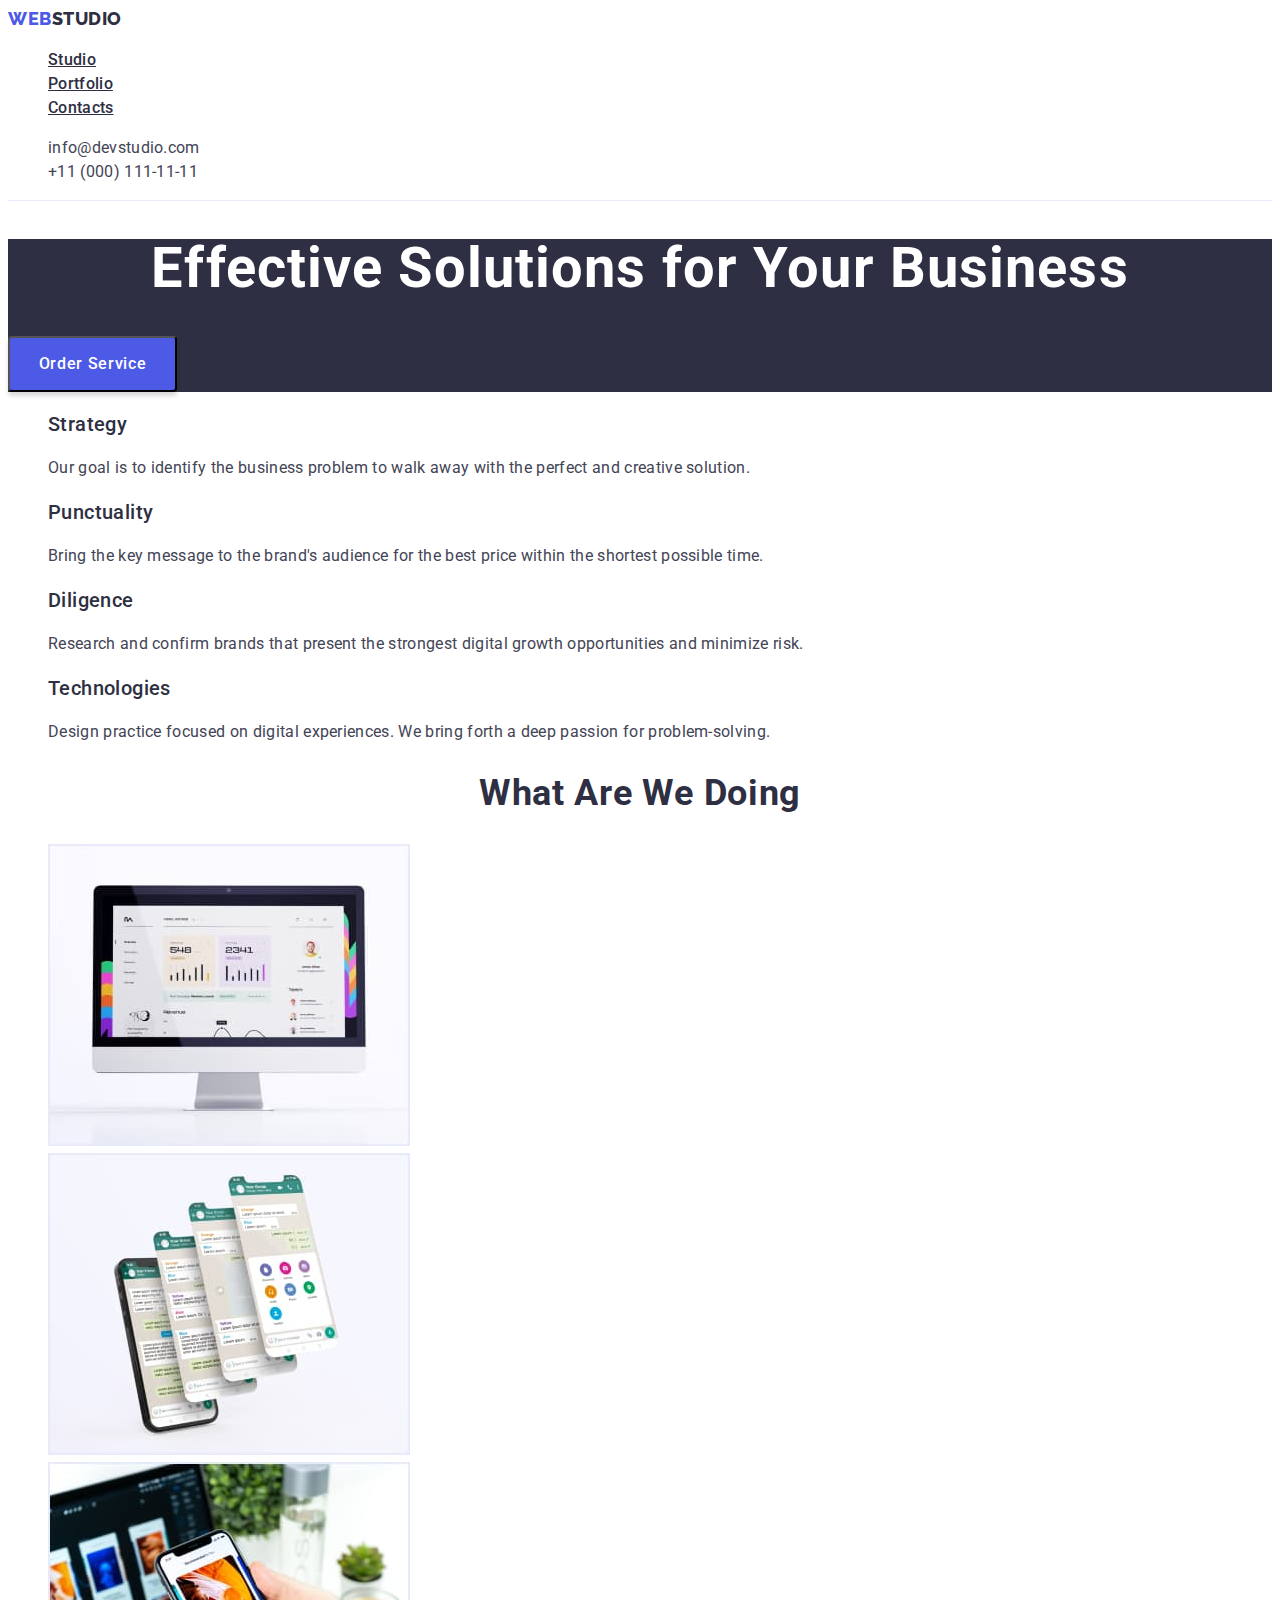
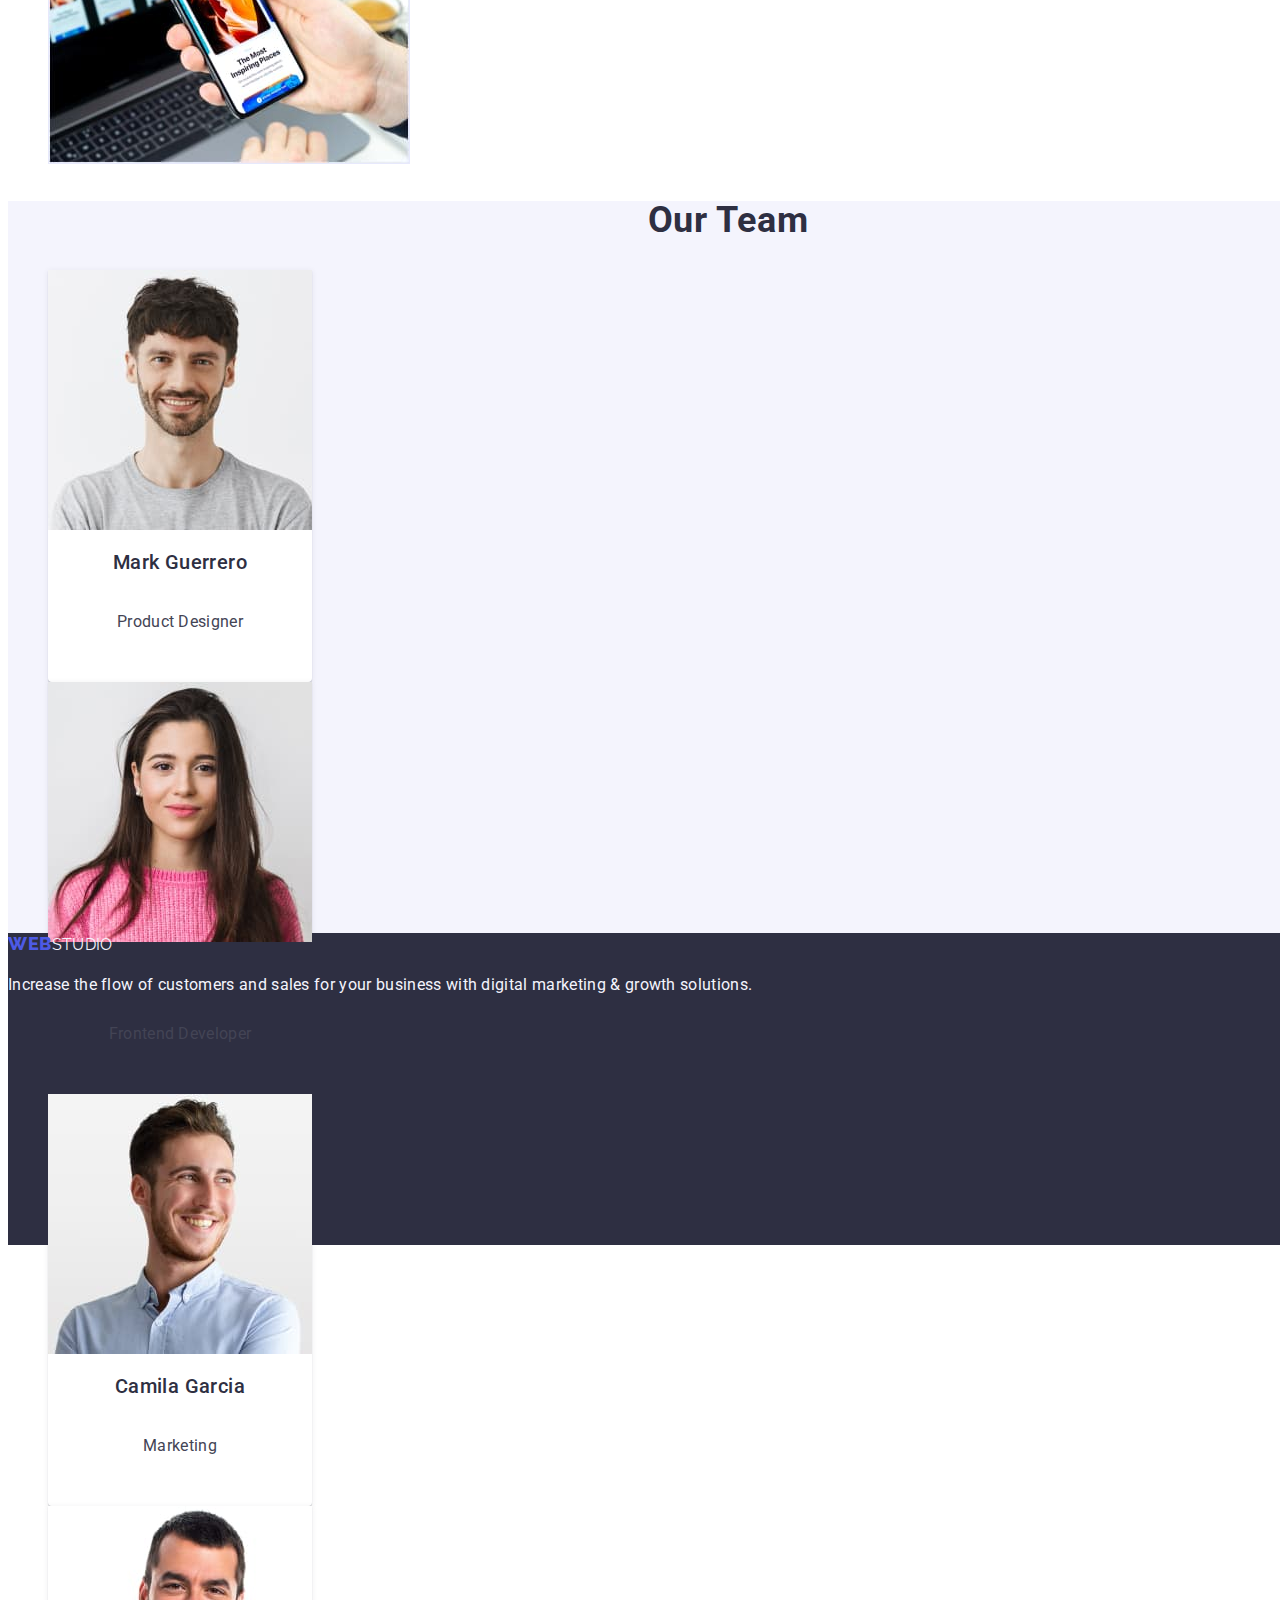
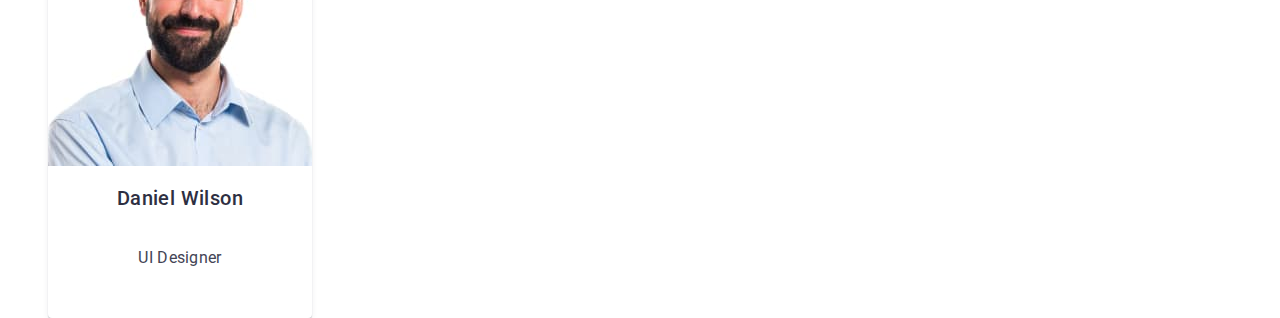
==== index.html @ cf5513cf "try" ====
<!DOCTYPE html>
<html lang="en">
  <head>
    <meta charset="UTF-8" />
    <meta http-equiv="X-UA-Compatible" content="IE=edge" />
    <meta name="viewport" content="width=device-width, initial-scale=1.0" />
    <title>Document</title>
    <link rel="stylesheet" href="./css/styles.css" />
    <link rel="preconnect" href="https://fonts.googleapis.com">
<link rel="preconnect" href="https://fonts.gstatic.com" crossorigin>
<link href="https://fonts.googleapis.com/css2?family=Montserrat:wght@400;700&family=Raleway:wght@800&family=Roboto:wght@400;500;700;900&display=swap" rel="stylesheet">
  </head>
  <body>
    <!-- Header section -->
    <header class="header">
      <nav class="navigation">
        <a class="logo link" href="./index.html"
          >Web<span class="colored-studio">Studio</span>
        </a>
        <!-- Navigation section -->
        <ul class="list">
          <li><a class="navigation-link" href="./index.html">Studio</a></li>
          <li>
            <a class="navigation-link" href="./portfolio.html">Portfolio</a>
          </li>
          <li><a class="navigation-link" href="">Contacts</a></li>
        </ul>
      </nav>
      <!-- Contact section -->
      <address class="contact">
        <ul class="list">
          <li>
            <a class="contact-list link" href="mailto:info@devstudio.com">
              info@devstudio.com
            </a>
          </li>
          <li>
            <a class="contact-list link" href="tel:+110001111111">
              +11 (000) 111-11-11
            </a>
          </li>
        </ul>
      </address>
    </header>

    <main>
      <!-- Hero section -->
      <section class="solution">
        <h1 class="heading">Effective Solutions for Your Business</h1>
        <button class="button-one" type="button">Order Service</button>
      </section>
      <!-- Section 2 -->
      <section id="#studio" class="studio">
        <h2 hidden>Section 2</h2>
        <ul class="list">
          <li class="lists">
            <h3 class="title-list">Strategy</h3>
            <p class="text">
              Our goal is to identify the business problem to walk away with the
              perfect and creative solution.
            </p>
          </li>
          <li class="lists">
            <h3 class="title-list">Punctuality</h3>
            <p class="text">
              Bring the key message to the brand's audience for the best price
              within the shortest possible time.
            </p>
          </li>
          <li class="lists">
            <h3 class="title-list">Diligence</h3>
            <p class="text">
              Research and confirm brands that present the strongest digital
              growth opportunities and minimize risk.
            </p>
          </li>
          <li class="lists">
            <h3 class="title-list">Technologies</h3>
            <p class="text">
              Design practice focused on digital experiences. We bring forth a
              deep passion for problem-solving.
            </p>
          </li>
        </ul>
      </section>
      <!-- Section 3 -->
      <section id="#portfolio">
        <h2 class="title-sections">What are we doing</h2>
        <ul class="list">
          <li>
            <img class="pictures" src="./images1/section2/img21.jpg" alt="img1" width="360" />
          </li>
          <li>
            <img class="pictures" src="./images1/section2/img22.jpg" alt="img2" width="360" />
          </li>
          <li>
            <img class="pictures" src="./images1/section2/img23.jpg" alt="img3" width="360" />
          </li>
        </ul>
      </section>
      <!-- Section 4 -->
      <section id="#contacts" class="team">
        <h2 class="title-sections">Our Team</h2>
        <ul class="list">
          <li class="list-four">
            <img
              src="./images1/section3/img31.jpg"
              width="264"
              alt="Mark Guerrero"
              height="260"
            />
            <h3 class="title-list">Mark Guerrero</h3>
            <p class="text">Product Designer</p>
          </li>
          <li class="list-four">
            <img
              src="./images1/section3/img32.jpg"
              alt="Tom Ford"
              width="264"
              height="260"
            />
            <h3 class="title-list">Tom Ford</h3>
            <p class="text">Frontend Developer</p>
          </li>
          <li class="list-four">
            <img
              src="./images1/section3/img33.jpg"
              alt="Camila Garcia"
              width="264"
              height="260"
            />
            <h3 class="title-list">Camila Garcia</h3>
            <p class="text">Marketing</p>
          </li>
          <li class="list-four">
            <img
              src="./images1/section3/img34.jpg"
              alt="Daniel Wilson"
              width="264"
              height="260"
            />
            <h3 class="title-list">Daniel Wilson</h3>
            <p class="text">UI Designer</p>
          </li>
        </ul>
      </section>
    </main>

    <!-- Footer section -->
    <footer class="footer">
      <a class="logo link" href="./index.html"
        >Web<span class="footer-studio">Studio</span></a
      >
      <p class="footer-studio text">
        Increase the flow of customers and sales for your business with digital
        marketing & growth solutions.
      </p>
    </footer>
  </body>
</html>
---- css/styles.css ----
/* General */

:root {
  --iris-color: #4d5ae5;
  --ocean-color: #404bbf;
  --navy-blue-color: #2e2f42;
  --green-color: #31d0aa;
  --slate-color: #434455;
  --cornflower-color: #e7e9fc;
  --light-slate-color: #8e8f99;
  --cloud-color: #f4f4fd;
  --navy-blue-modal-color: #2e2f42;
  --grey-color: #2e2f42;
  --white-color: #ffffff;
  --dairy-color: #fcfcfc;

  --main-font: "Roboto", sans-serif;
  --secondary-font: "Raleway", sans-serif;
}

/* Reset - скидання */
.link {
  text-decoration: none;
}

.list{
  list-style: none;
}

address{
  text-decoration: none;
}
/* Header */

.header{
  border-bottom: 1px solid #E7E9FC;
}

.logo {
  font-family: var(--secondary-font);
  font-weight: 800;
  font-size: 18px;
  line-height: 1.17;
  letter-spacing: 0.03em;
  color: var(--iris-color);
  text-transform: uppercase;
}

.colored-studio{
  font-weight: 800;
  font-size: 18px;
  line-height: 1.17;
  letter-spacing: 0.03em;
  text-transform: uppercase;
  color: var(--navy-blue-color);
}

.navigation-link {
  font-weight: 500;
  font-size: 16px;
  line-height: 1.5;
  letter-spacing: 0.02em;
  color: var(--navy-blue-color);
}

address{
  font-style: normal;
}

.contact-list:hover,
.contact-list:focus{
color: var(--ocean-color);
}


.navigation-link:hover,
.navigation-link:focus {
color: var(--ocean-color);
}
.team{
  background-color: var(--cloud-color);
  width: 1440px;
  height: 732px;
}

.contact-list{
  color: var(--slate-color);
 
}

/* Body */
body {
  font-family: var(--main-font);
  font-size: 16px;
  line-height: 24px;
  letter-spacing: 0.02em;
  color: #434455;
  background-color: var(--white-color);
}



.title-sections{
  font-weight: 700;
  font-size: 36px;
  line-height: 40px;
  letter-spacing: 0.02em;
  text-transform: capitalize;
  color: var(--navy-blue-color);
  line-height: 1.11;
  text-align: center;
}

.heading{
  font-style: normal;
  font-weight: 700;
  font-size: 56px;
  line-height: 1.07;
  text-align: center;
  letter-spacing: 0.02em;
  color: white;
}

.solution{
  background-color: var(--navy-blue-color);
}

.button-one{
  color: white;
  background-color: var(--iris-color);
  box-shadow: 0px 4px 4px rgba(0, 0, 0, 0.15);
  border-radius: 4px;
  align-items: center;
  letter-spacing: 0.04em;
  width: 169px;
  height: 56px;
  font-family: inherit;
  cursor: pointer;
  font-weight: 500;
  font-size: 16px;
  line-height: 1.5;
  letter-spacing: 0.04em;
}

.button-one:hover,
.button-one:focus{
  background-color: var(--ocean-color);
}

.title-list{
  font-weight: 500;
  font-size: 20px;
  line-height: 1.2;
  letter-spacing: 0.02em;
  color: var(--navy-blue-color);
}

.text{
  font-weight: 400;
  font-size: 16px;
  line-height: 1.5;
  letter-spacing: 0.02em;
  color: var(--slate-color);
}


.list-four{
  display: flex;
  flex-direction: column;
  justify-content: center;
  align-items: center;
  padding: 0px 0px 32px;
  width: 264px;
  height: 380px;
  background: #FFFFFF;
  box-shadow: 0px 1px 6px rgba(46, 47, 66, 0.08), 0px 1px 1px rgba(46, 47, 66, 0.16), 0px 2px 1px rgba(46, 47, 66, 0.08);
  border-radius: 0px 0px 4px 4px;

}

.pictures{
  border: 1px solid #E7E9FC;
}

.footer{
  background-color: var(--navy-blue-color);
  width: 1440px;
  height: 312px;
  left: 0px;
  top: 2280px;
}

.footer-studio{
font-weight: 400;
font-size: 16px;
line-height: 1.5;
letter-spacing: 0.02em;
color: var(--cloud-color);
}

/* Portfolio */

.portfolio-pics{
  border: 1px solid #E7E9FC;
  width: 360px;
height: 300px;
left: 0px;
top: 0px;
}

.buttons-menu{
  background-color: var(--cloud-color);
  border: 1px solid #E7E9FC;
  border-radius: 4px;
  color: var(--iris-color);
  font-weight: 500;
  font-size: 16px;
  line-height: 1.5;
  display: flex;
  align-items: center;
  letter-spacing: 0.04em;
  padding: 12px 24px;
  font-family: inherit;
  cursor: pointer;
  
}

.buttons-menu:hover,
.buttons-menu:focus {
background-color: var(--ocean-color);
color: white;
letter-spacing: 0.04em;
}

.color-list{
  color: var(--slate-color);
}
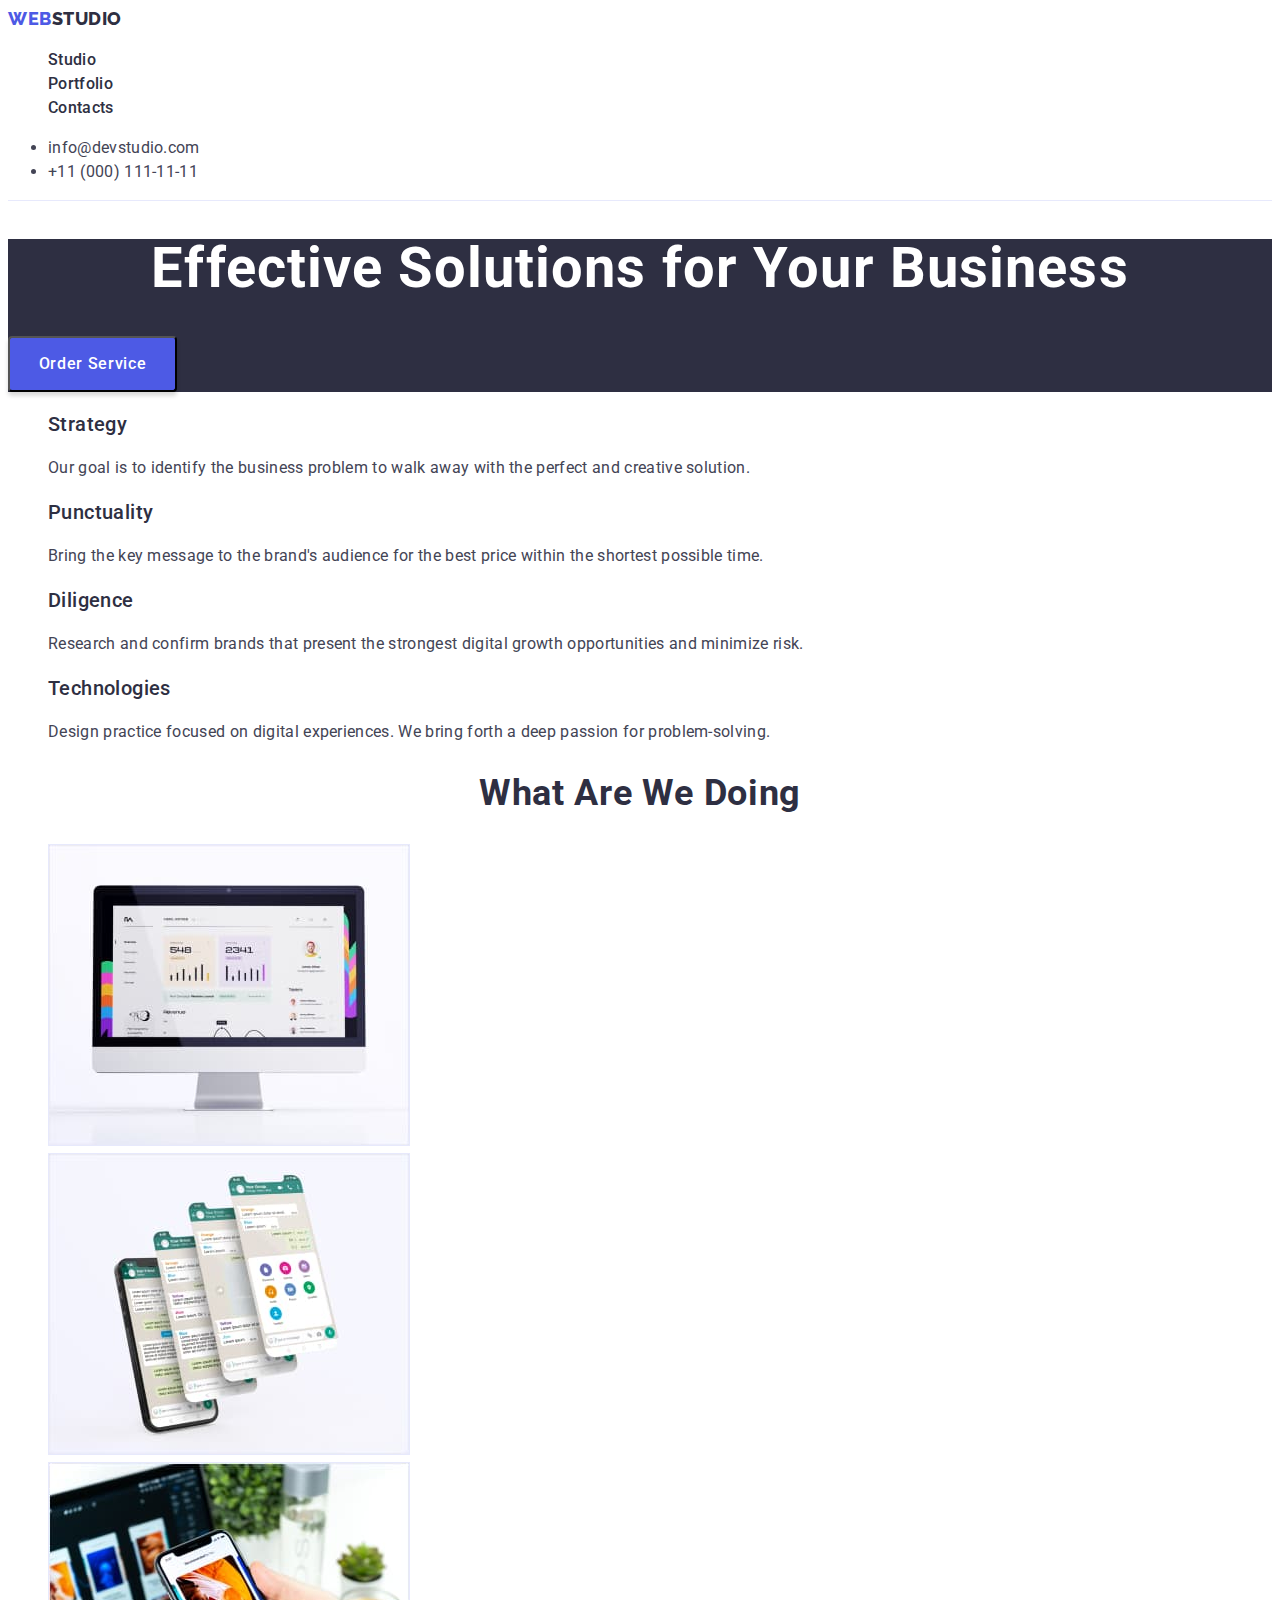
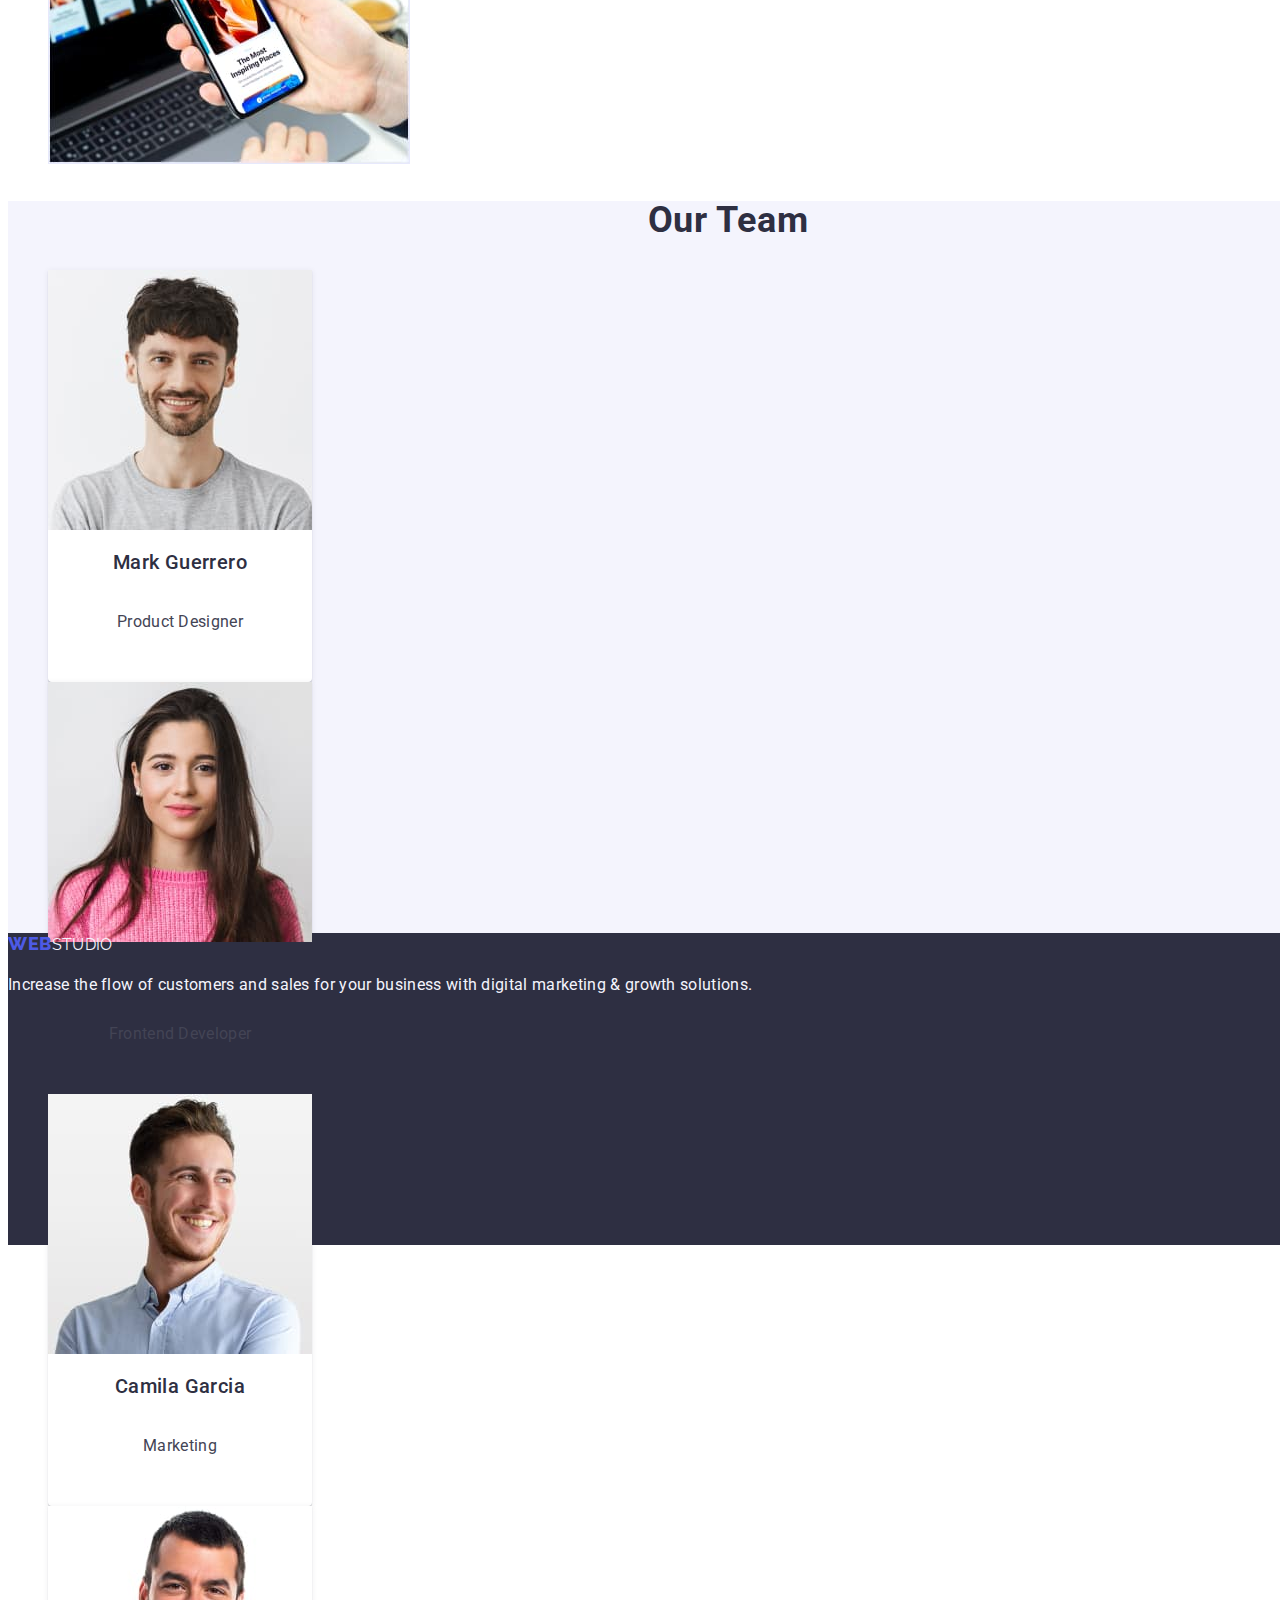
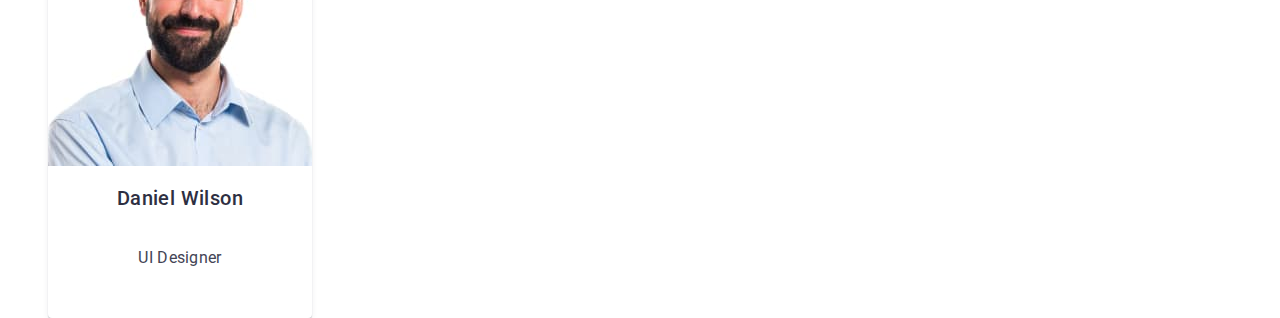
==== commit f6ac7e99: "new" ====
--- a/index.html
+++ b/index.html
@@ -28,7 +28,7 @@
       </nav>
       <!-- Contact section -->
       <address class="contact">
-        <ul class="list">
+        <ul class="second-list link">
           <li>
             <a class="contact-list link" href="mailto:info@devstudio.com">
               info@devstudio.com
--- a/css/styles.css
+++ b/css/styles.css
@@ -61,11 +61,10 @@
   line-height: 1.5;
   letter-spacing: 0.02em;
   color: var(--navy-blue-color);
-}
-
-address{
-  font-style: normal;
-}
+  text-decoration: none;
+
+}
+
 
 .contact-list:hover,
 .contact-list:focus{
@@ -85,7 +84,7 @@
 
 .contact-list{
   color: var(--slate-color);
- 
+  font-style: normal;
 }
 
 /* Body */
@@ -95,7 +94,7 @@
   line-height: 24px;
   letter-spacing: 0.02em;
   color: #434455;
-  background-color: var(--white-color);
+  background-color: #FFFFFF;
 }
 
 
@@ -163,7 +162,9 @@
   color: var(--slate-color);
 }
 
-
+.second-list{
+  text-decoration: none;
+}
 .list-four{
   display: flex;
   flex-direction: column;
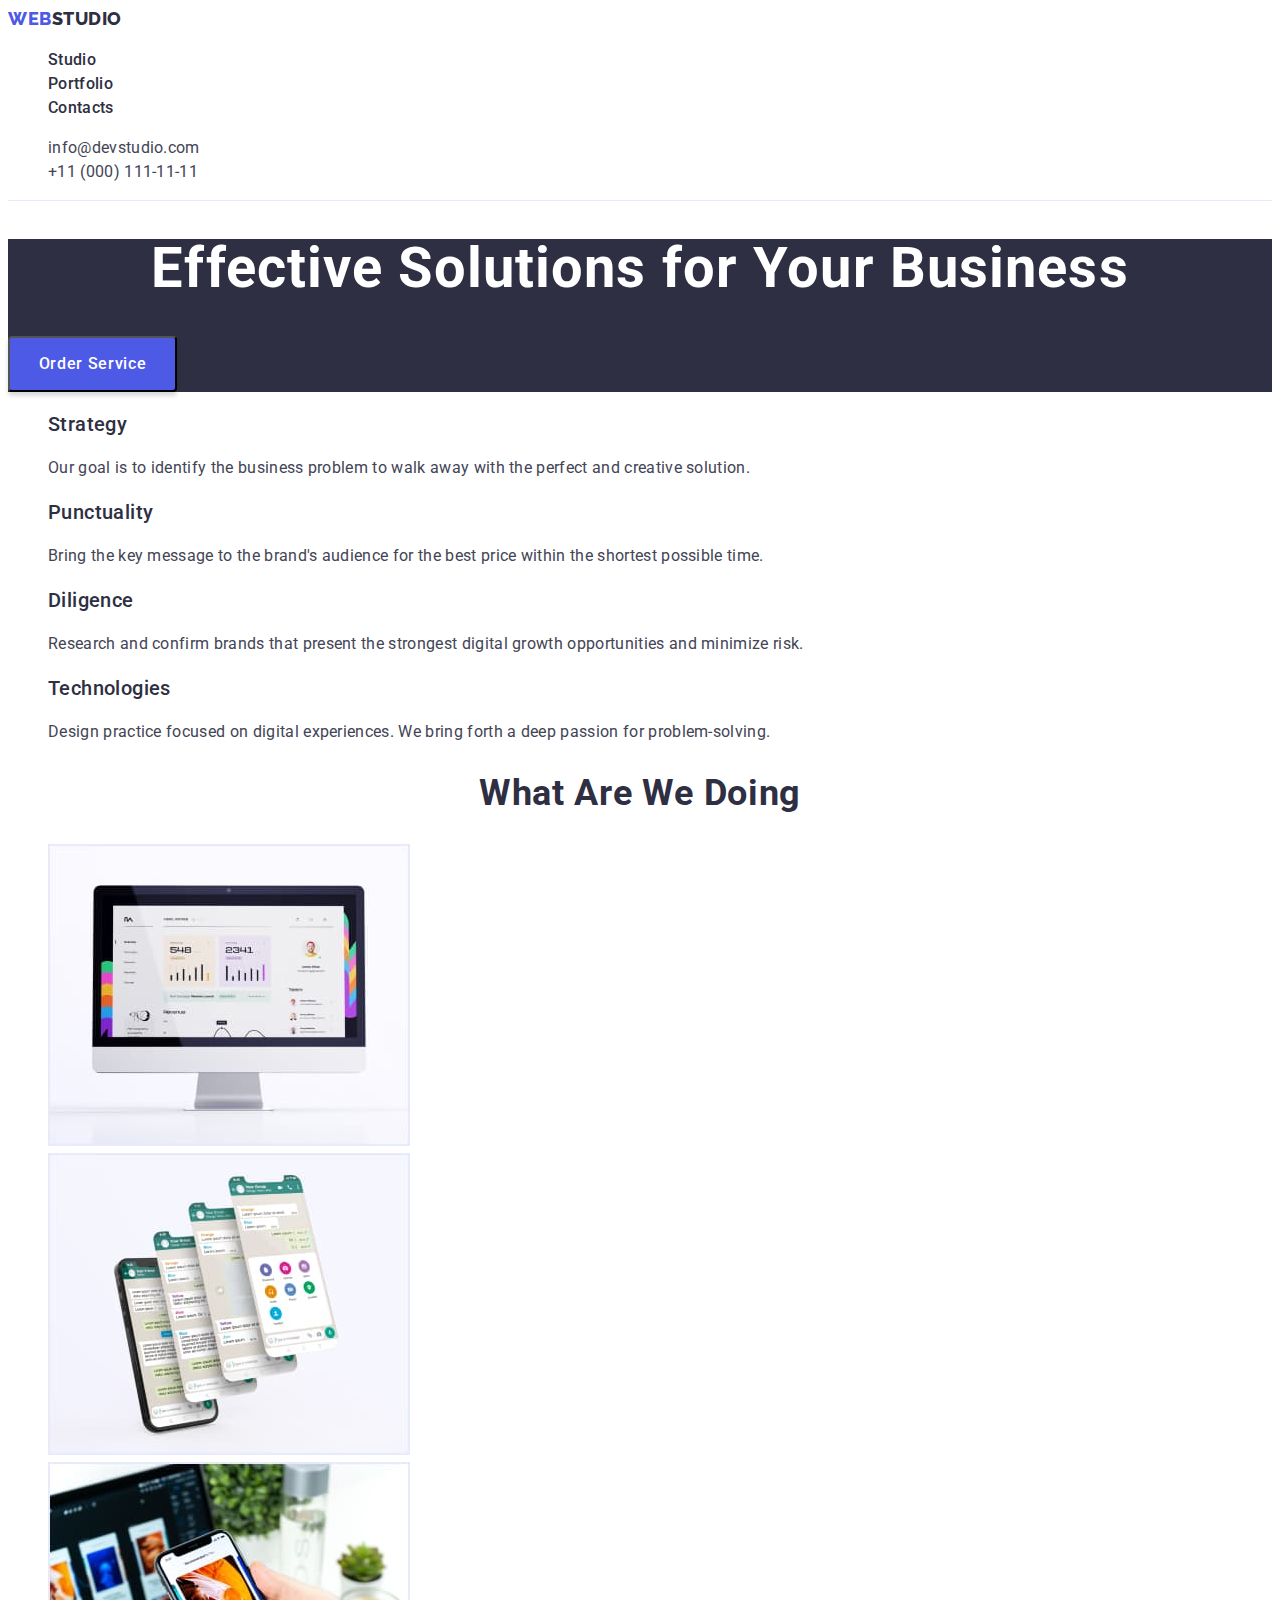
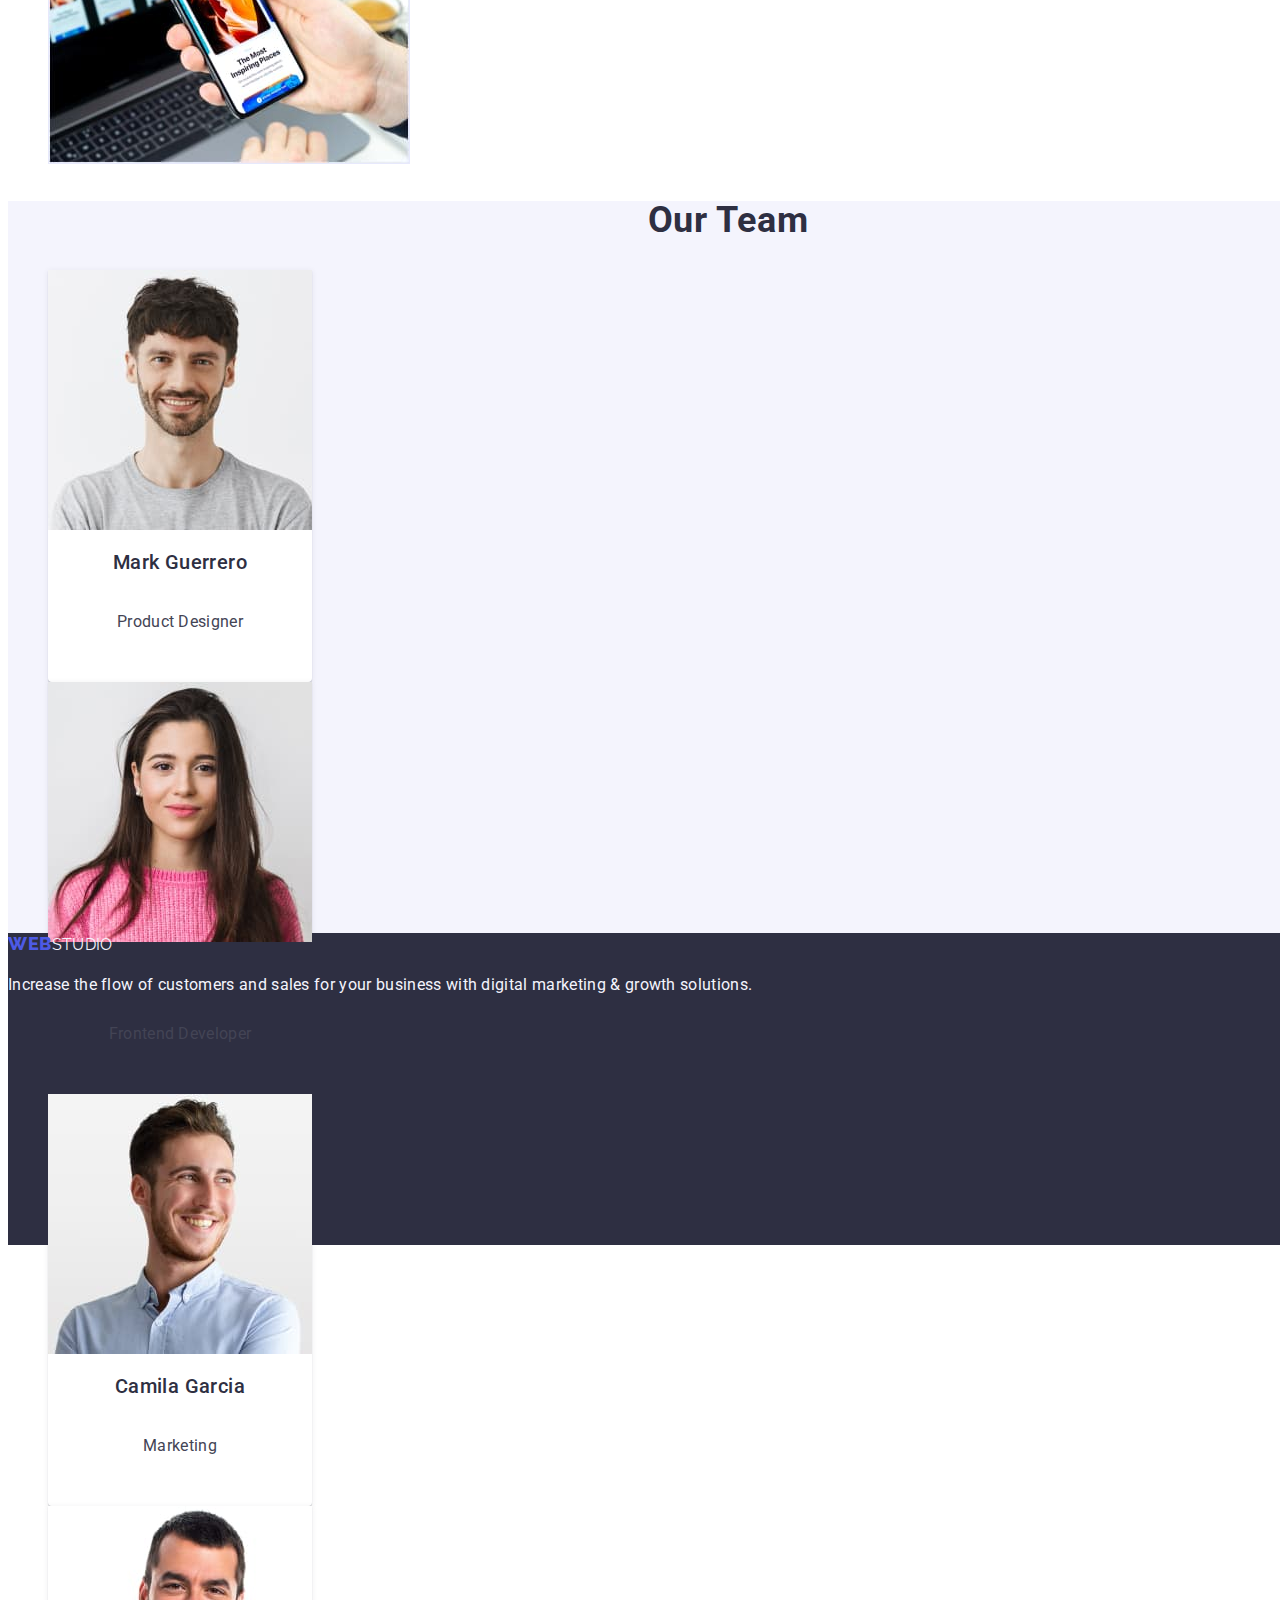
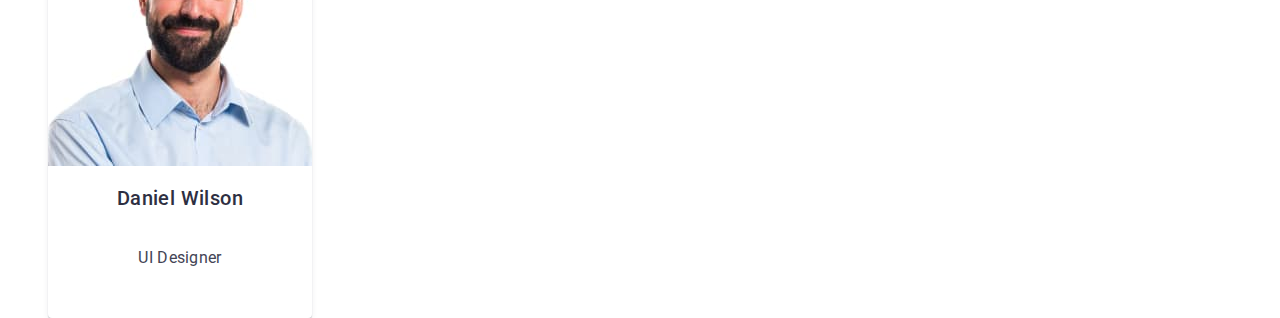
==== commit efc0c082: "try" ====
--- a/index.html
+++ b/index.html
@@ -28,7 +28,7 @@
       </nav>
       <!-- Contact section -->
       <address class="contact">
-        <ul class="second-list link">
+        <ul class="list">
           <li>
             <a class="contact-list link" href="mailto:info@devstudio.com">
               info@devstudio.com
@@ -50,8 +50,8 @@
         <button class="button-one" type="button">Order Service</button>
       </section>
       <!-- Section 2 -->
-      <section id="#studio" class="studio">
-        <h2 hidden>Section 2</h2>
+      <section id="#studio" class="studio-section">
+        <h2 class="studio-name" hidden>Section 2</h2>
         <ul class="list">
           <li class="lists">
             <h3 class="title-list">Strategy</h3>
--- a/css/styles.css
+++ b/css/styles.css
@@ -162,9 +162,7 @@
   color: var(--slate-color);
 }
 
-.second-list{
-  text-decoration: none;
-}
+
 .list-four{
   display: flex;
   flex-direction: column;
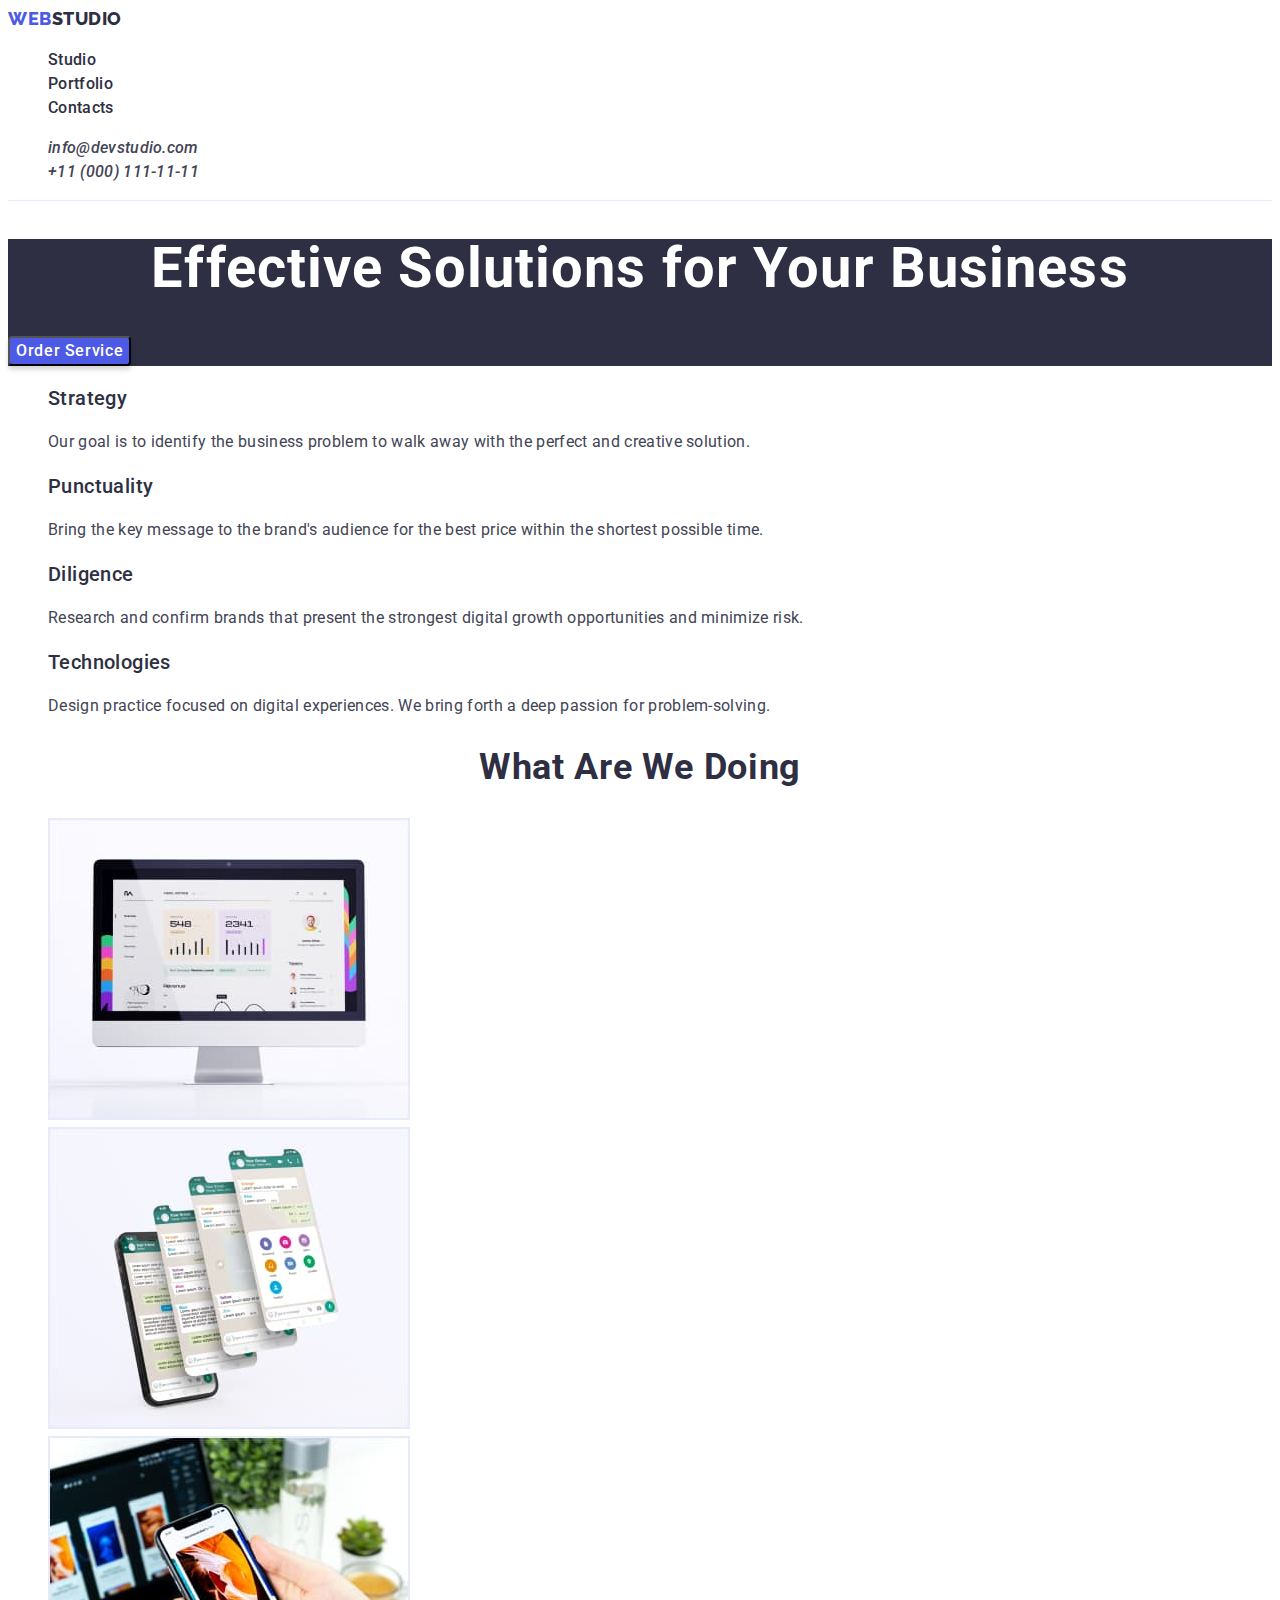
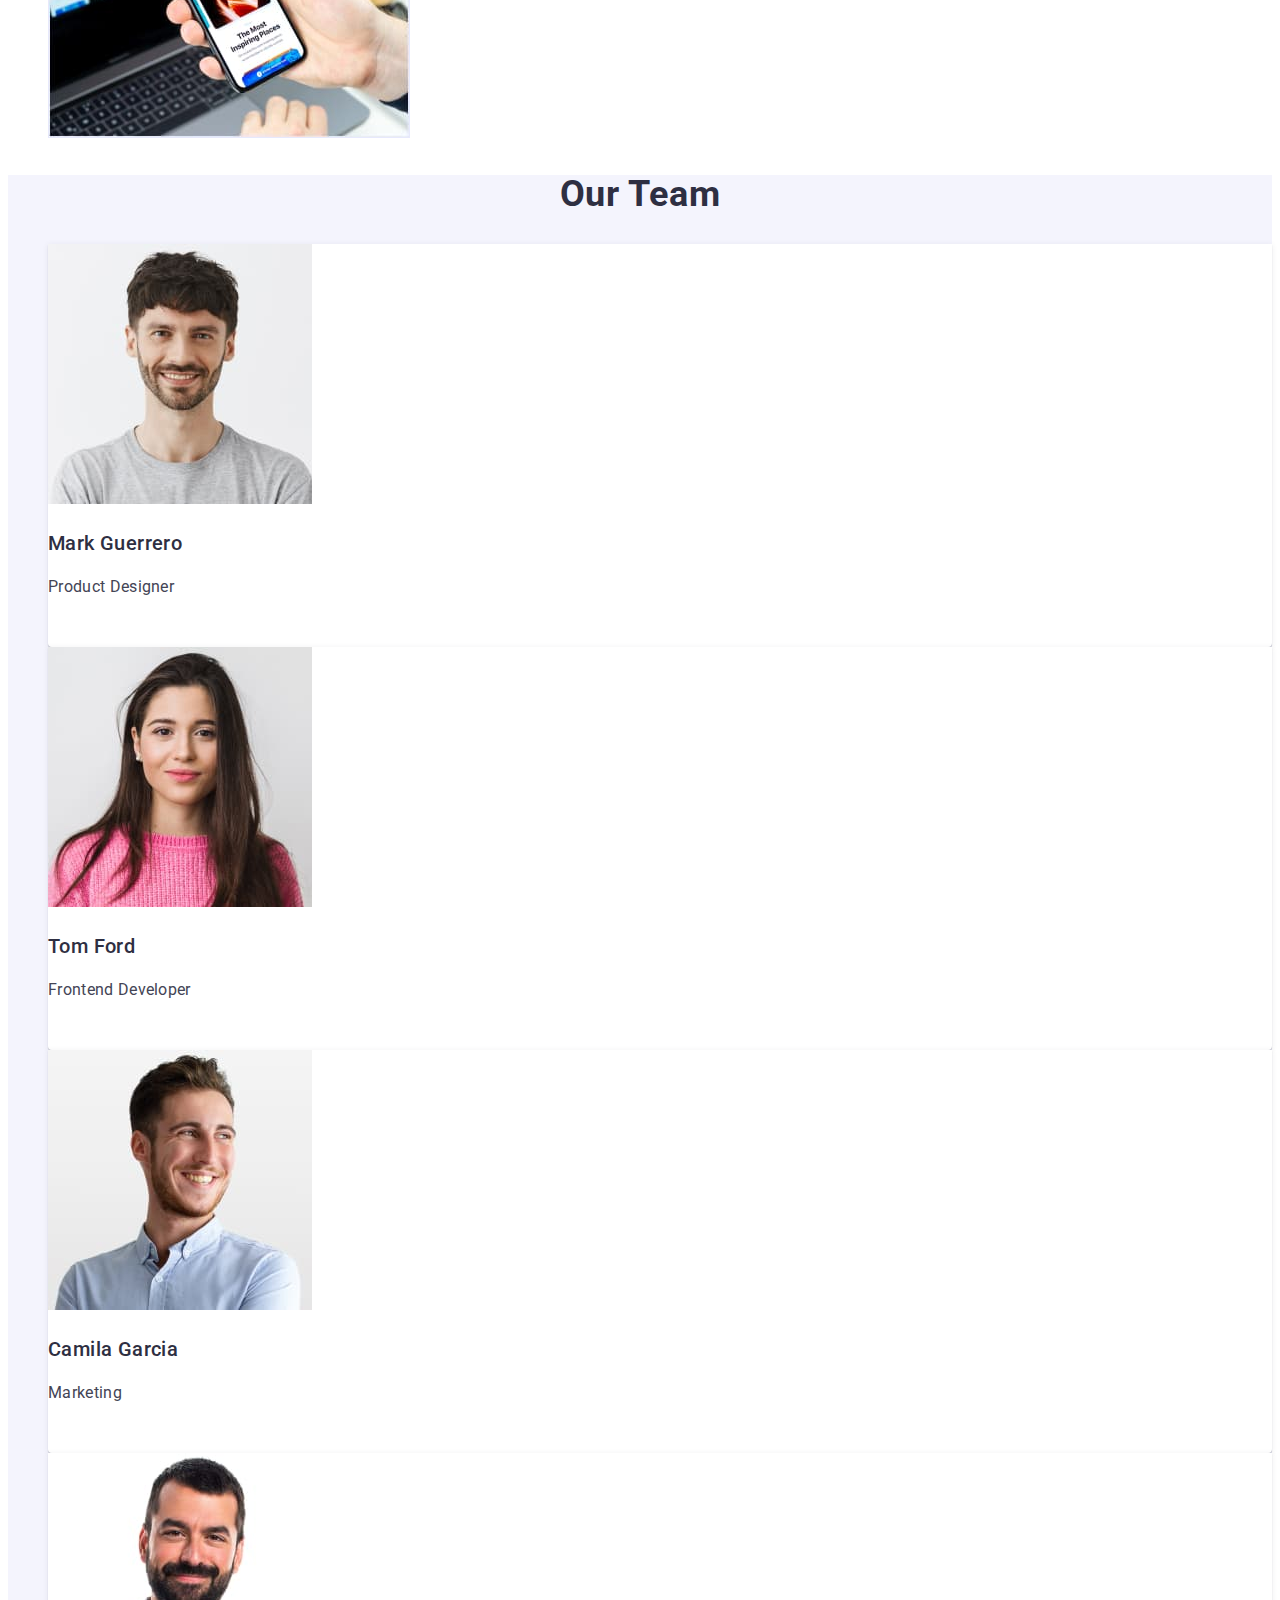
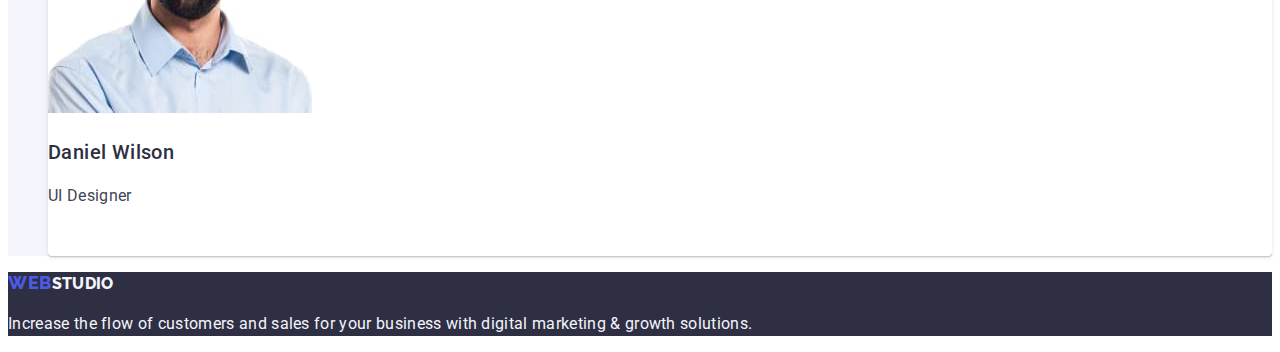
==== commit 86b25355: "new try" ====
--- a/index.html
+++ b/index.html
@@ -19,11 +19,11 @@
         </a>
         <!-- Navigation section -->
         <ul class="list">
-          <li><a class="navigation-link" href="./index.html">Studio</a></li>
+          <li><a class="pages link" href="./index.html">Studio</a></li>
           <li>
-            <a class="navigation-link" href="./portfolio.html">Portfolio</a>
+            <a class="pages link" href="./portfolio.html">Portfolio</a>
           </li>
-          <li><a class="navigation-link" href="">Contacts</a></li>
+          <li><a class="pages link" href="">Contacts</a></li>
         </ul>
       </nav>
       <!-- Contact section -->
--- a/css/styles.css
+++ b/css/styles.css
@@ -19,21 +19,24 @@
 }
 
 /* Reset - скидання */
-.link {
+.link{
+  color: currentColor;
   text-decoration: none;
-}
-
+  
+}
 .list{
   list-style: none;
 }
 
-address{
-  text-decoration: none;
-}
+
 /* Header */
 
-.header{
-  border-bottom: 1px solid #E7E9FC;
+.header {
+  border-bottom: 1px solid #e7e9fc;
+}
+
+.colored-studio {
+  color: var(--navy-blue-color);
 }
 
 .logo {
@@ -46,72 +49,49 @@
   text-transform: uppercase;
 }
 
-.colored-studio{
-  font-weight: 800;
-  font-size: 18px;
-  line-height: 1.17;
-  letter-spacing: 0.03em;
-  text-transform: uppercase;
-  color: var(--navy-blue-color);
-}
-
-.navigation-link {
+.pages {
   font-weight: 500;
   font-size: 16px;
   line-height: 1.5;
   letter-spacing: 0.02em;
   color: var(--navy-blue-color);
   text-decoration: none;
-
-}
-
+}
+
+.pages:hover,
+.pages:focus {
+  color: var(--ocean-color);
+}
+
+.contact-list {
+  font-weight: 500;
+  font-size: 16px;
+  line-height: 1.5;
+  letter-spacing: 0.02em;
+  color: var(--slate-color);
+  
+}
 
 .contact-list:hover,
-.contact-list:focus{
-color: var(--ocean-color);
-}
-
-
-.navigation-link:hover,
-.navigation-link:focus {
-color: var(--ocean-color);
-}
-.team{
-  background-color: var(--cloud-color);
-  width: 1440px;
-  height: 732px;
-}
-
-.contact-list{
-  color: var(--slate-color);
-  font-style: normal;
-}
-
+.contact-list:focus {
+  color: var(--ocean-color);
+}
 /* Body */
+
 body {
   font-family: var(--main-font);
   font-size: 16px;
   line-height: 24px;
   letter-spacing: 0.02em;
   color: #434455;
-  background-color: #FFFFFF;
-}
-
-
-
-.title-sections{
-  font-weight: 700;
-  font-size: 36px;
-  line-height: 40px;
-  letter-spacing: 0.02em;
-  text-transform: capitalize;
-  color: var(--navy-blue-color);
-  line-height: 1.11;
-  text-align: center;
-}
-
-.heading{
-  font-style: normal;
+  background-color: #ffffff;
+}
+
+.solution {
+  background-color: var(--navy-blue-color);
+}
+
+.heading {
   font-weight: 700;
   font-size: 56px;
   line-height: 1.07;
@@ -120,19 +100,11 @@
   color: white;
 }
 
-.solution{
-  background-color: var(--navy-blue-color);
-}
-
-.button-one{
+.button-one {
   color: white;
   background-color: var(--iris-color);
   box-shadow: 0px 4px 4px rgba(0, 0, 0, 0.15);
   border-radius: 4px;
-  align-items: center;
-  letter-spacing: 0.04em;
-  width: 169px;
-  height: 56px;
   font-family: inherit;
   cursor: pointer;
   font-weight: 500;
@@ -142,11 +114,11 @@
 }
 
 .button-one:hover,
-.button-one:focus{
+.button-one:focus {
   background-color: var(--ocean-color);
 }
 
-.title-list{
+.title-list {
   font-weight: 500;
   font-size: 20px;
   line-height: 1.2;
@@ -154,62 +126,64 @@
   color: var(--navy-blue-color);
 }
 
-.text{
-  font-weight: 400;
+.text {
   font-size: 16px;
   line-height: 1.5;
   letter-spacing: 0.02em;
   color: var(--slate-color);
 }
 
-
-.list-four{
-  display: flex;
-  flex-direction: column;
-  justify-content: center;
-  align-items: center;
+.title-sections {
+  font-weight: 700;
+  font-size: 36px;
+  line-height: 1.11;
+  text-align: center;
+  letter-spacing: 0.02em;
+  text-transform: capitalize;
+  color: var(--navy-blue-color);
+ }
+
+ .pictures {
+  border: 1px solid #e7e9fc;
+}
+ .team {
+  background-color: var(--cloud-color);
+}
+
+.list-four {
+  background: var(--white-color);
   padding: 0px 0px 32px;
-  width: 264px;
-  height: 380px;
-  background: #FFFFFF;
-  box-shadow: 0px 1px 6px rgba(46, 47, 66, 0.08), 0px 1px 1px rgba(46, 47, 66, 0.16), 0px 2px 1px rgba(46, 47, 66, 0.08);
+  box-shadow: 0px 1px 6px rgba(46, 47, 66, 0.08),
+    0px 1px 1px rgba(46, 47, 66, 0.16), 0px 2px 1px rgba(46, 47, 66, 0.08);
   border-radius: 0px 0px 4px 4px;
-
-}
-
-.pictures{
-  border: 1px solid #E7E9FC;
-}
-
-.footer{
+}
+/* Footer */
+
+.footer {
   background-color: var(--navy-blue-color);
-  width: 1440px;
-  height: 312px;
+}
+
+.footer-studio {
+  font-size: 16px;
+  line-height: 1.5;
+  letter-spacing: 0.02em;
+  color: var(--cloud-color);
+}
+
+
+/* Portfolio */
+
+.portfolio-pics {
+  border: 1px solid #e7e9fc;
+  width: 360px;
+  height: 300px;
   left: 0px;
-  top: 2280px;
-}
-
-.footer-studio{
-font-weight: 400;
-font-size: 16px;
-line-height: 1.5;
-letter-spacing: 0.02em;
-color: var(--cloud-color);
-}
-
-/* Portfolio */
-
-.portfolio-pics{
-  border: 1px solid #E7E9FC;
-  width: 360px;
-height: 300px;
-left: 0px;
-top: 0px;
-}
-
-.buttons-menu{
+  top: 0px;
+}
+
+.buttons-menu {
   background-color: var(--cloud-color);
-  border: 1px solid #E7E9FC;
+  border: 1px solid #e7e9fc;
   border-radius: 4px;
   color: var(--iris-color);
   font-weight: 500;
@@ -221,16 +195,16 @@
   padding: 12px 24px;
   font-family: inherit;
   cursor: pointer;
-  
 }
 
 .buttons-menu:hover,
 .buttons-menu:focus {
-background-color: var(--ocean-color);
-color: white;
-letter-spacing: 0.04em;
-}
-
-.color-list{
-  color: var(--slate-color);
-}+  background-color: var(--ocean-color);
+  color: white;
+  letter-spacing: 0.04em;
+}
+
+
+
+
+
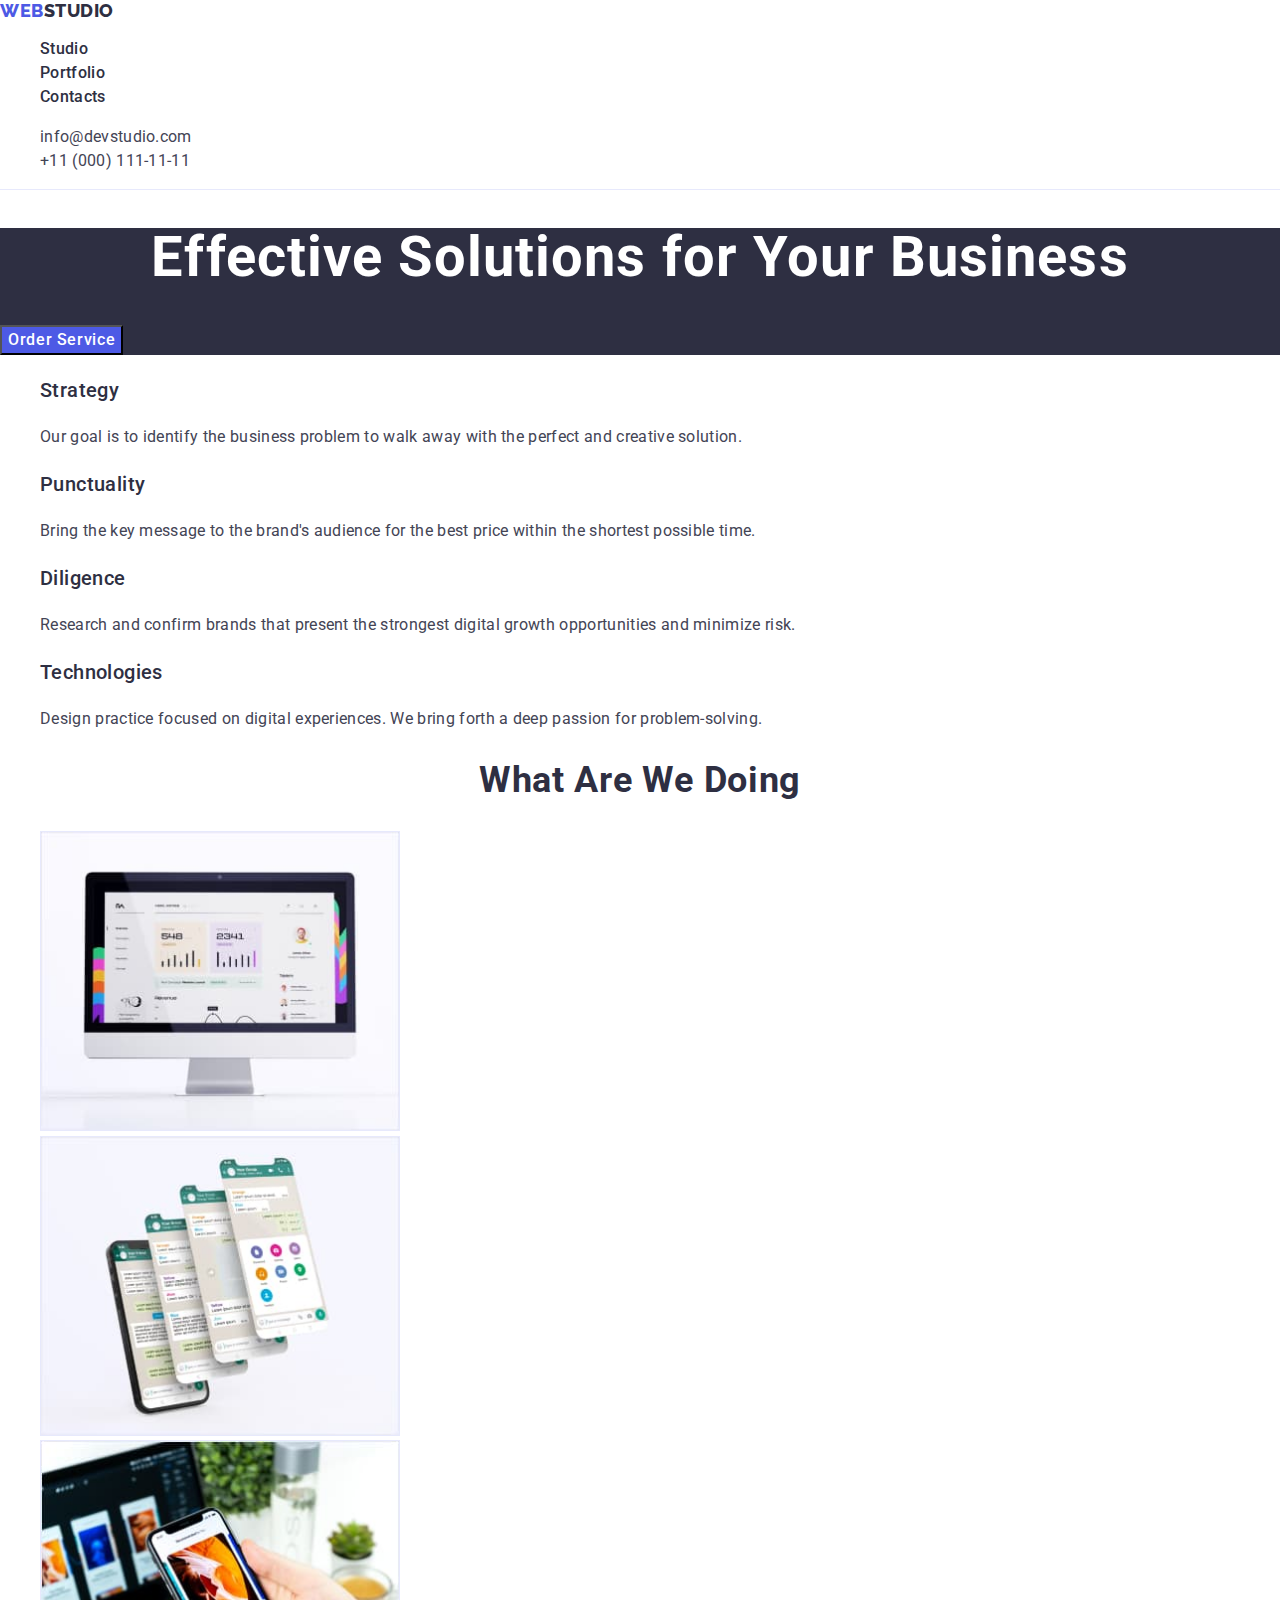
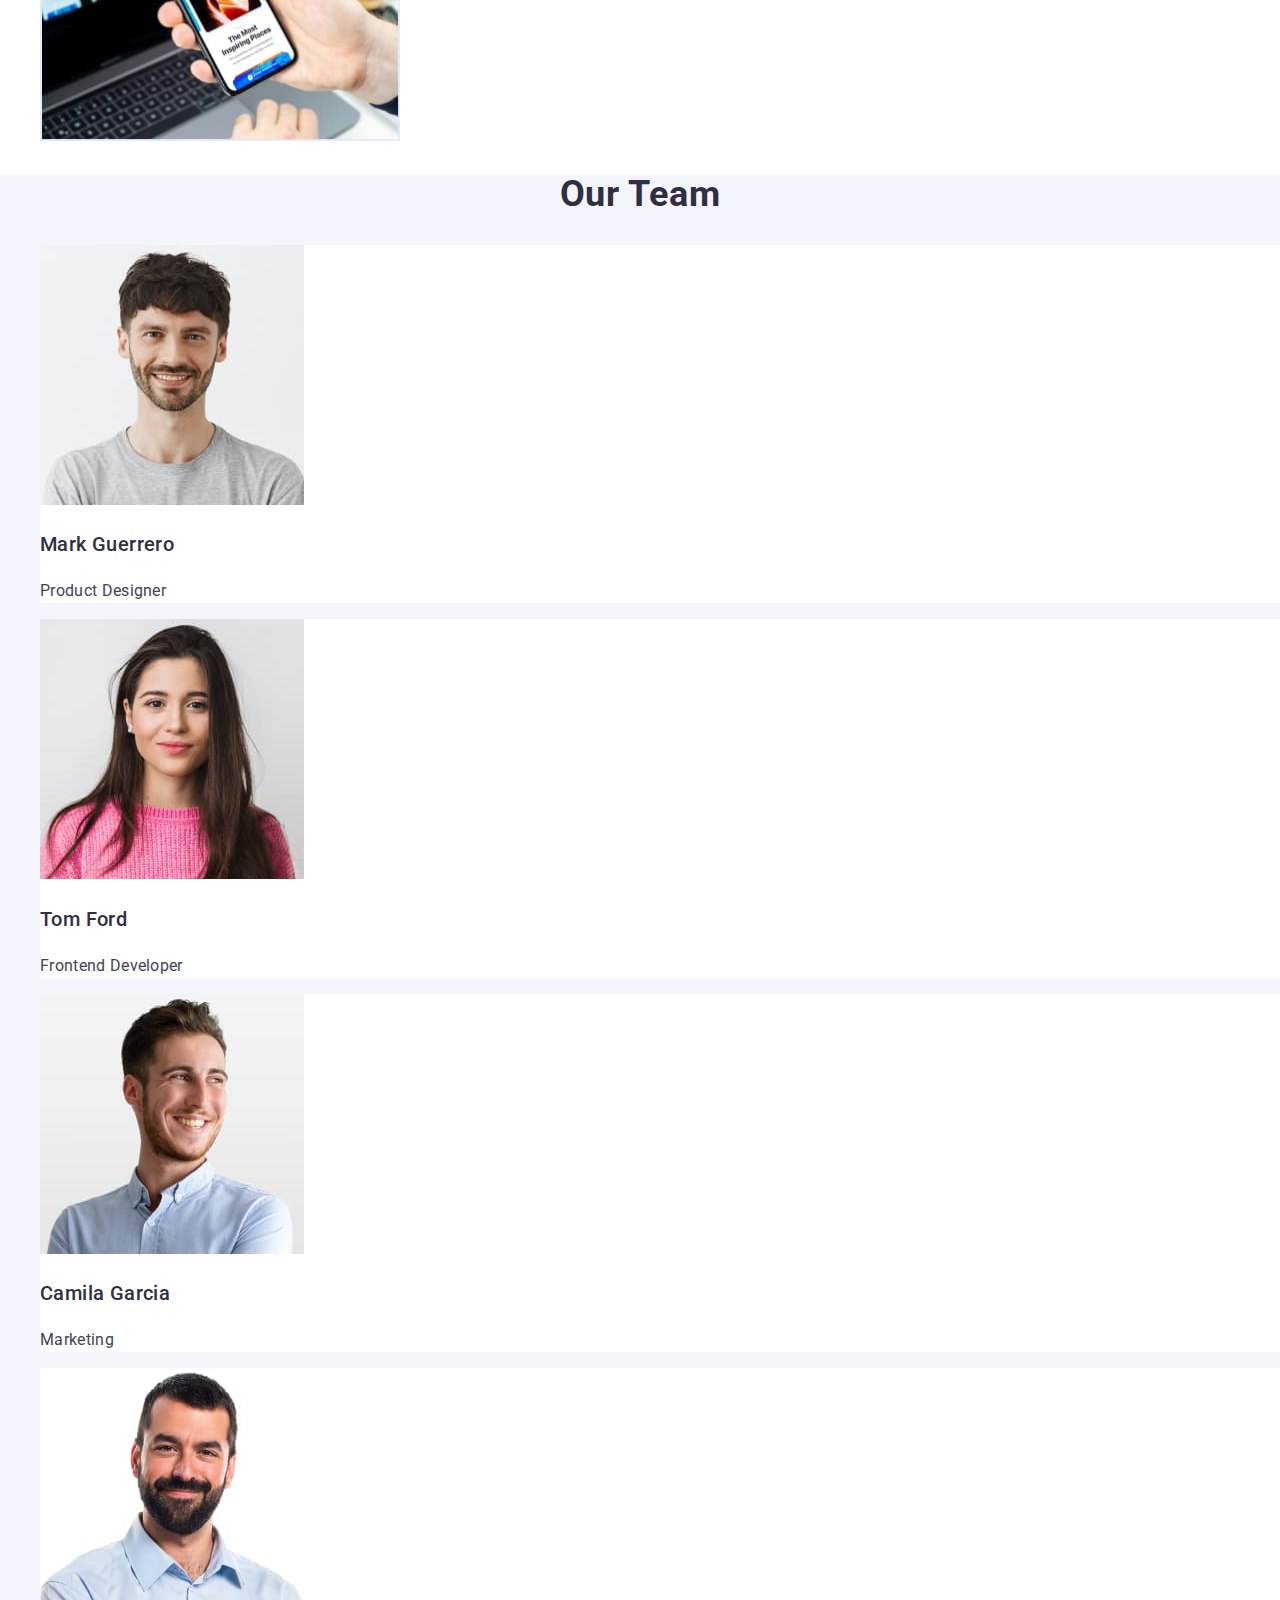
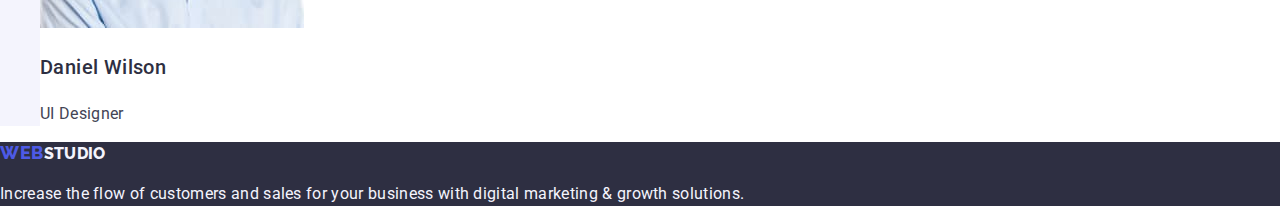
==== commit 6e4cafee: "new comit" ====
--- a/index.html
+++ b/index.html
@@ -4,11 +4,18 @@
     <meta charset="UTF-8" />
     <meta http-equiv="X-UA-Compatible" content="IE=edge" />
     <meta name="viewport" content="width=device-width, initial-scale=1.0" />
-    <title>Document</title>
+    <title>Studio</title>
+    <link
+      rel="stylesheet"
+      href="https://cdn.jsdelivr.net/npm/modern-normalize@1.1.0/modern-normalize.min.css"
+    />
     <link rel="stylesheet" href="./css/styles.css" />
-    <link rel="preconnect" href="https://fonts.googleapis.com">
-<link rel="preconnect" href="https://fonts.gstatic.com" crossorigin>
-<link href="https://fonts.googleapis.com/css2?family=Montserrat:wght@400;700&family=Raleway:wght@800&family=Roboto:wght@400;500;700;900&display=swap" rel="stylesheet">
+    <link rel="preconnect" href="https://fonts.googleapis.com" />
+    <link rel="preconnect" href="https://fonts.gstatic.com" crossorigin />
+    <link
+      href="https://fonts.googleapis.com/css2?family=Montserrat:wght@400;700&family=Raleway:wght@800&family=Roboto:wght@400;500;700;900&display=swap"
+      rel="stylesheet"
+    />
   </head>
   <body>
     <!-- Header section -->
--- a/css/styles.css
+++ b/css/styles.css
@@ -18,6 +18,7 @@
   --secondary-font: "Raleway", sans-serif;
 }
 
+
 /* Reset - скидання */
 .link{
   color: currentColor;
@@ -63,13 +64,15 @@
   color: var(--ocean-color);
 }
 
+address{
+  font-style: normal;
+}
 .contact-list {
-  font-weight: 500;
-  font-size: 16px;
-  line-height: 1.5;
-  letter-spacing: 0.02em;
-  color: var(--slate-color);
-  
+  font-weight: 400;
+  font-size: 16px;
+  line-height: 1.5;
+  letter-spacing: 0.02em;
+  color: var(--slate-color); 
 }
 
 .contact-list:hover,
@@ -80,9 +83,6 @@
 
 body {
   font-family: var(--main-font);
-  font-size: 16px;
-  line-height: 24px;
-  letter-spacing: 0.02em;
   color: #434455;
   background-color: #ffffff;
 }
@@ -103,8 +103,6 @@
 .button-one {
   color: white;
   background-color: var(--iris-color);
-  box-shadow: 0px 4px 4px rgba(0, 0, 0, 0.15);
-  border-radius: 4px;
   font-family: inherit;
   cursor: pointer;
   font-weight: 500;
@@ -121,7 +119,7 @@
 .title-list {
   font-weight: 500;
   font-size: 20px;
-  line-height: 1.2;
+  line-height: 1.5;
   letter-spacing: 0.02em;
   color: var(--navy-blue-color);
 }
@@ -131,8 +129,11 @@
   line-height: 1.5;
   letter-spacing: 0.02em;
   color: var(--slate-color);
-}
-
+  font-weight: 400;
+}
+.card-list{
+  letter-spacing: 0.02em;
+}
 .title-sections {
   font-weight: 700;
   font-size: 36px;
@@ -152,10 +153,6 @@
 
 .list-four {
   background: var(--white-color);
-  padding: 0px 0px 32px;
-  box-shadow: 0px 1px 6px rgba(46, 47, 66, 0.08),
-    0px 1px 1px rgba(46, 47, 66, 0.16), 0px 2px 1px rgba(46, 47, 66, 0.08);
-  border-radius: 0px 0px 4px 4px;
 }
 /* Footer */
 
@@ -175,10 +172,7 @@
 
 .portfolio-pics {
   border: 1px solid #e7e9fc;
-  width: 360px;
-  height: 300px;
-  left: 0px;
-  top: 0px;
+
 }
 
 .buttons-menu {
@@ -186,14 +180,11 @@
   border: 1px solid #e7e9fc;
   border-radius: 4px;
   color: var(--iris-color);
-  font-weight: 500;
-  font-size: 16px;
-  line-height: 1.5;
-  display: flex;
-  align-items: center;
+  font-family: "Roboto", sans-serif;
+  font-weight: 500;
+  font-size: 16px;
+  line-height: 1.5;
   letter-spacing: 0.04em;
-  padding: 12px 24px;
-  font-family: inherit;
   cursor: pointer;
 }
 
